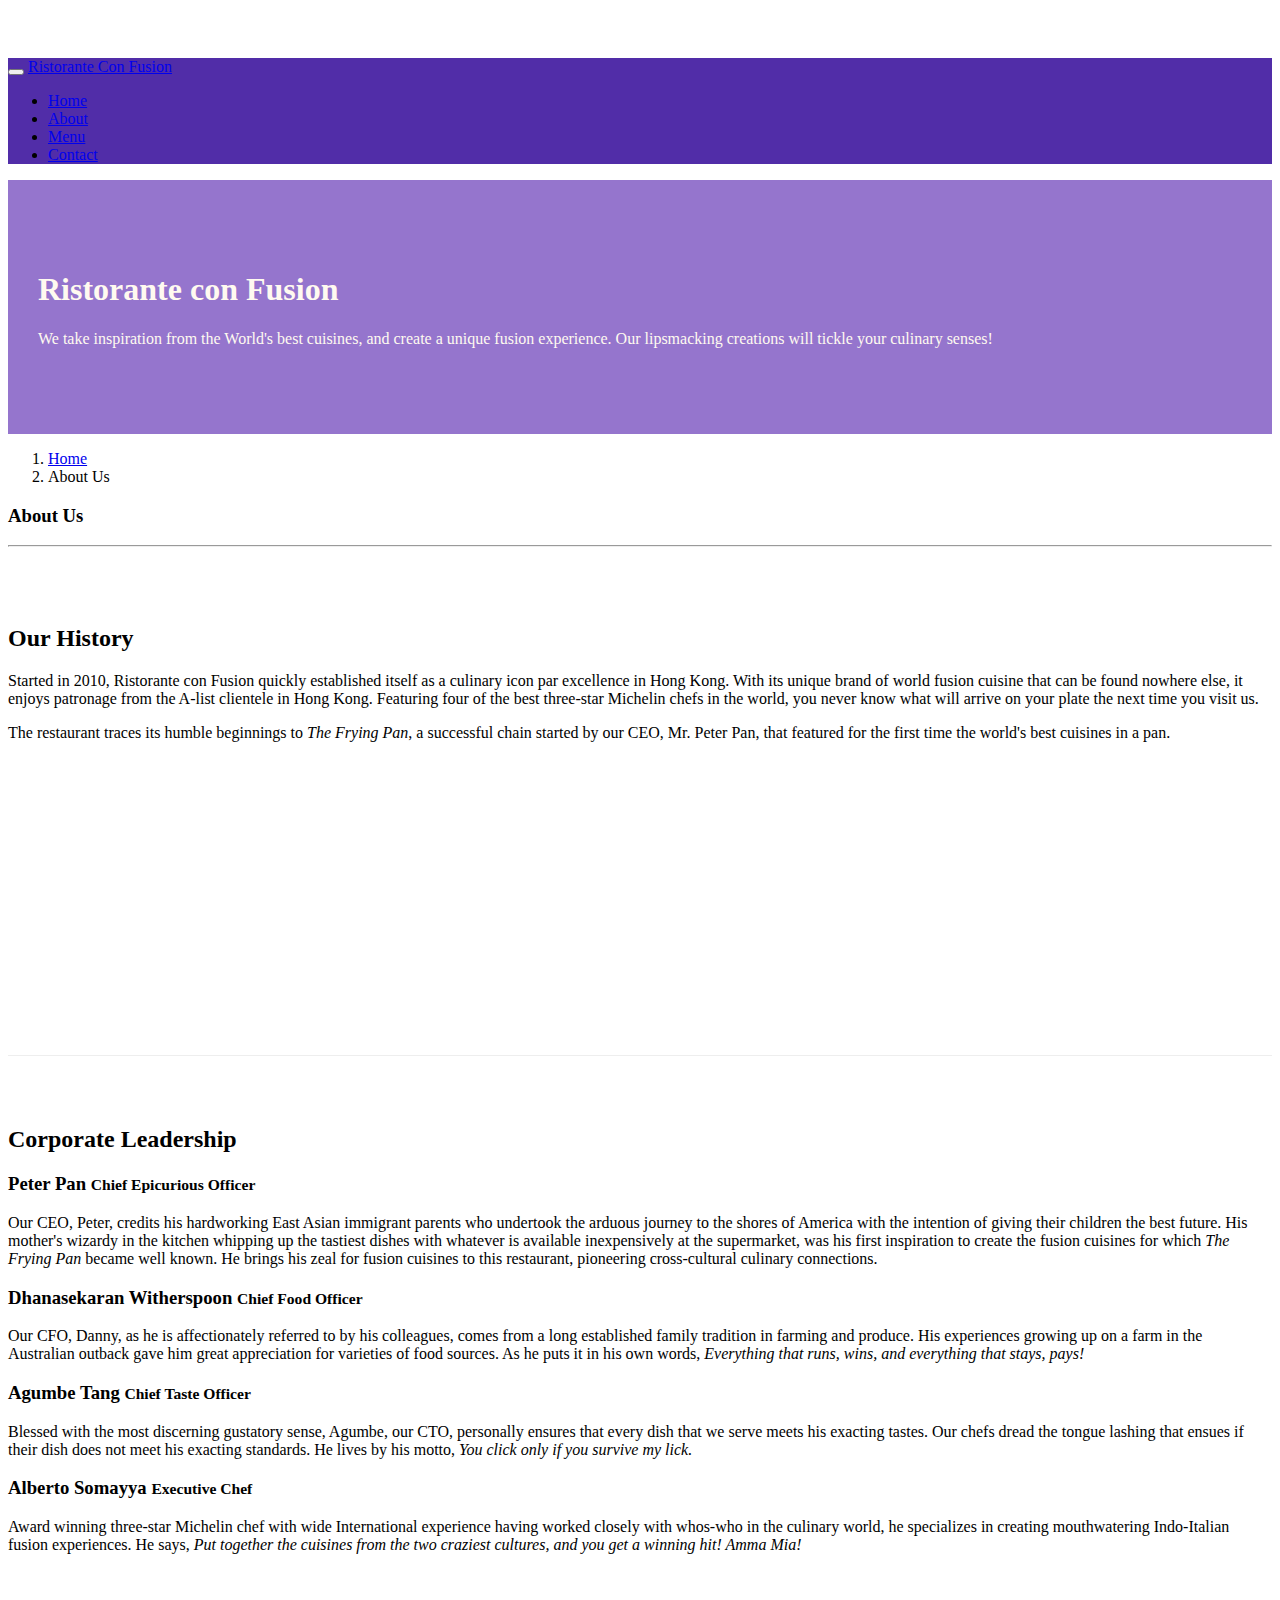
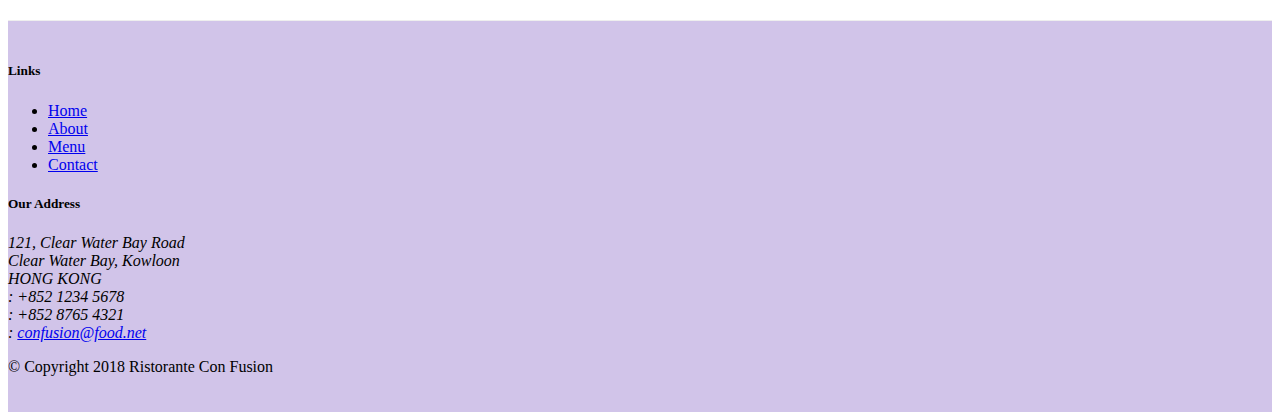
==== aboutus.html @ e36359ed "Icons added" ====
<!DOCTYPE html>
<html lang="en">

<head>
     
     <!-- Required meta tags always come first -->
     <meta charset="utf-8">
     <meta name="viewport" content="width=device-width, initial-scale=1, shrink-to-fit=no">
     <meta http-equiv="x-ua-compatible" content="ie=edge">
 
     <!-- Bootstrap CSS -->
     <link rel="stylesheet" href="node_modules/bootstrap/dist/css/bootstrap.min.css">
     <link rel="stylesheet" href="node_modules/font-awesome/css/font-awesome.min.css">
     <link rel="stylesheet" href="node_modules/bootstrap-social/bootstrap-social.css">
     <link rel="stylesheet" href="css/styles.css">
    <title>Ristorante Con Fusion: About Us</title>

</head>

<body>
   
    <nav class="navbar navbar-dark navbar-expand-sm bg-primary fixed-top">
        <div class="container">
            <button class="navbar-toggler" type="button" data-toggle="collapse" data-target="#Navbar">
                <span class="navbar-toggler-icon"></span>
            </button>
           <a class="navbar-brand" href="./index.html">Ristorante Con Fusion</a>
            <div class="collapse navbar-collapse" id="Navbar">
                <ul class="navbar-nav mr-auto">
                    <li class="nav-item"><a class="nav-link" href="./index.html"><span class="fa fa-home fa-lg"></span> Home</a></li>
                    <li class="nav-item active"><a class="nav-link" href="#"><span class="fa fa-info fa-lg"></span> About</a></li>
                    <li class="nav-item"><a class="nav-link" href="#"><span class="fa fa-list fa-lg"></span> Menu</a></li>
                    <li class="nav-item"><a class="nav-link" href="#"><span class="fa fa-address-card fa-lg"></span> Contact</a></li>
                </ul>      
            </div>
        </div>
    </nav>

    <header class="jumbotron">
        <div class="container">
            <div class="row row-header">
                <div class="col-12 col-sm-6">
                    <h1>Ristorante con Fusion</h1>
                    <p>We take inspiration from the World's best cuisines, and create a unique fusion experience. Our lipsmacking creations will tickle your culinary senses!</p>
                </div>
                <div class="col-12 col-sm">
                </div>
            </div>
        </div>
    </header>

    <div class="container">
        <div>
            <ol class="col-12 breadcrumb">
                <li class="breadcrumb-item"><a href="./index.html">Home</a></li>
                <li class="breadcrumb-item active">About Us</li>
            </ol>
            <div>
               <h3>About Us</h3>
               <hr>
            </div>
        </div>
        
            <div class="row row-content">
                <div class="col-12 col-sm-6">
                    <h2>Our History</h2>
                    <p>Started in 2010, Ristorante con Fusion quickly established itself as a culinary icon par excellence in Hong Kong. With its unique brand of world fusion cuisine that can be found nowhere else, it enjoys patronage from the A-list clientele in Hong Kong.  Featuring four of the best three-star Michelin chefs in the world, you never know what will arrive on your plate the next time you visit us.</p>
                    <p>The restaurant traces its humble beginnings to <em>The Frying Pan</em>, a successful chain started by our CEO, Mr. Peter Pan, that featured for the first time the world's best cuisines in a pan.</p>
                </div>
                <div class="col-12 col-sm">
                </div>
            </div>
    
    
            <div class="row row-content">
                <div class="col-12 col-sm-12">
                    <h2>Corporate Leadership</h2>
                    <h3>Peter Pan <small>Chief Epicurious Officer</small></h3>
                    <div class="d-none d-sm-block">
                    <p>Our CEO, Peter, credits his hardworking East Asian immigrant parents who undertook the arduous journey to the shores of America with the intention of giving their children the best future. His mother's wizardy in the kitchen whipping up the tastiest dishes with whatever is available inexpensively at the supermarket, was his first inspiration to create the fusion cuisines for which <em>The Frying Pan</em> became well known. He brings his zeal for fusion cuisines to this restaurant, pioneering cross-cultural culinary connections.</p>
                    </div>
                    <h3>Dhanasekaran Witherspoon <small>Chief Food Officer</small></h3>
                    <div class="d-none d-sm-block">
                    <p>Our CFO, Danny, as he is affectionately referred to by his colleagues, comes from a long established family tradition in farming and produce. His experiences growing up on a farm in the Australian outback gave him great appreciation for varieties of food sources. As he puts it in his own words, <em>Everything that runs, wins, and everything that stays, pays!</em></p>
                    </div>
                    <h3>Agumbe Tang <small>Chief Taste Officer</small></h3>
                    <div class="d-none d-sm-block">
                    <p>Blessed with the most discerning gustatory sense, Agumbe, our CTO, personally ensures that every dish that we serve meets his exacting tastes. Our chefs dread the tongue lashing that ensues if their dish does not meet his exacting standards. He lives by his motto, <em>You click only if you survive my lick.</em></p>
                    </div>
                    <h3>Alberto Somayya <small>Executive Chef</small></h3>
                    <div class="d-none d-sm-block">
                    <p>Award winning three-star Michelin chef with wide International experience having worked closely with whos-who in the culinary world, he specializes in creating mouthwatering Indo-Italian fusion experiences. He says, <em>Put together the cuisines from the two craziest cultures, and you get a winning hit! Amma Mia!</em></p>
                    </div>
                </div>
           </div>
        
    </div>

    <footer class="footer">
        <div class="container">
            <div class="row">             
                <div class="col-4 offset-1 col-sm-2">
                    <h5>Links</h5>
                    <ul class="list-unstyled">
                        <li><a href="#">Home</a></li>
                        <li><a href="#">About</a></li>
                        <li><a href="#">Menu</a></li>
                        <li><a href="#">Contact</a></li>
                    </ul>
                </div>
                <div class="col-7 col-sm-5">
                    <h5>Our Address</h5>
                    <address>
		              121, Clear Water Bay Road<br>
		              Clear Water Bay, Kowloon<br>
                      HONG KONG<br>
                      <i class="fa fa-phone fa-lg"></i>: +852 1234 5678<br>
                      <i class="fa fa-fax fa-lg"></i>: +852 8765 4321<br>
                      <i class="fa fa-envelope fa-lg"></i>: 
                      <a href="mailto:confusion@food.net">confusion@food.net</a>
		           </address>
                </div>
                <div class="col-12 col-sm-4 align-self-center">
                    <div class="text-center">
                        <a class="btn btn-social-icon btn-google" href="http://google.com/+"><i class="fa fa-google-plus"></i></a>
                        <a class="btn btn-social-icon btn-facebook" href="http://www.facebook.com/profile.php?id="><i class="fa fa-facebook"></i></a>
                        <a class="btn btn-social-icon btn-linkedin" href="http://www.linkedin.com/in/"><i class="fa fa-linkedin"></i></a>
                        <a class="btn btn-social-icon btn-twitter" href="http://twitter.com/"><i class="fa fa-twitter"></i></a>
                        <a class="btn btn-social-icon btn-google" href="http://youtube.com/"><i class="fa fa-youtube"></i></a>
                        <a class="btn btn-social-icon" href="mailto:"><i class="fa fa-envelope-o"></i></a>
                    </div>

                </div>
           </div>
           <div class="row justify-content-center">             
                <div class="col-auto">
                    <p>© Copyright 2018 Ristorante Con Fusion</p>
                </div>
           </div>
        </div>
    </footer>
    
</body>

</html>
---- css/styles.css ----
.row-header{
    margin: 0px auto;
    padding: 0px auto;
}

.row-content{
    margin: 0px auto;
    padding: 50px 0px 50px 0px;
    border-bottom: 1px ridge;
    min-height: 400px;
}

.footer{
    background-color: #D1C4E9;
    margin: 0px auto;
    padding: 20px 0px 20px 0px;
}
.jumbotron {
  padding: 70px 30px 70px 30px;
  margin: 0px auto;
  background: #9575CD;
  color: floralwhite;
}

.address{
    font-size: 80%;
    margin: 0px;
    color: #0f0f0f;
}

body{
    padding:50px 0px 0px 0px;
    z-index:0;
}

.navbar-dark {
     background-color: #512DA8;
}
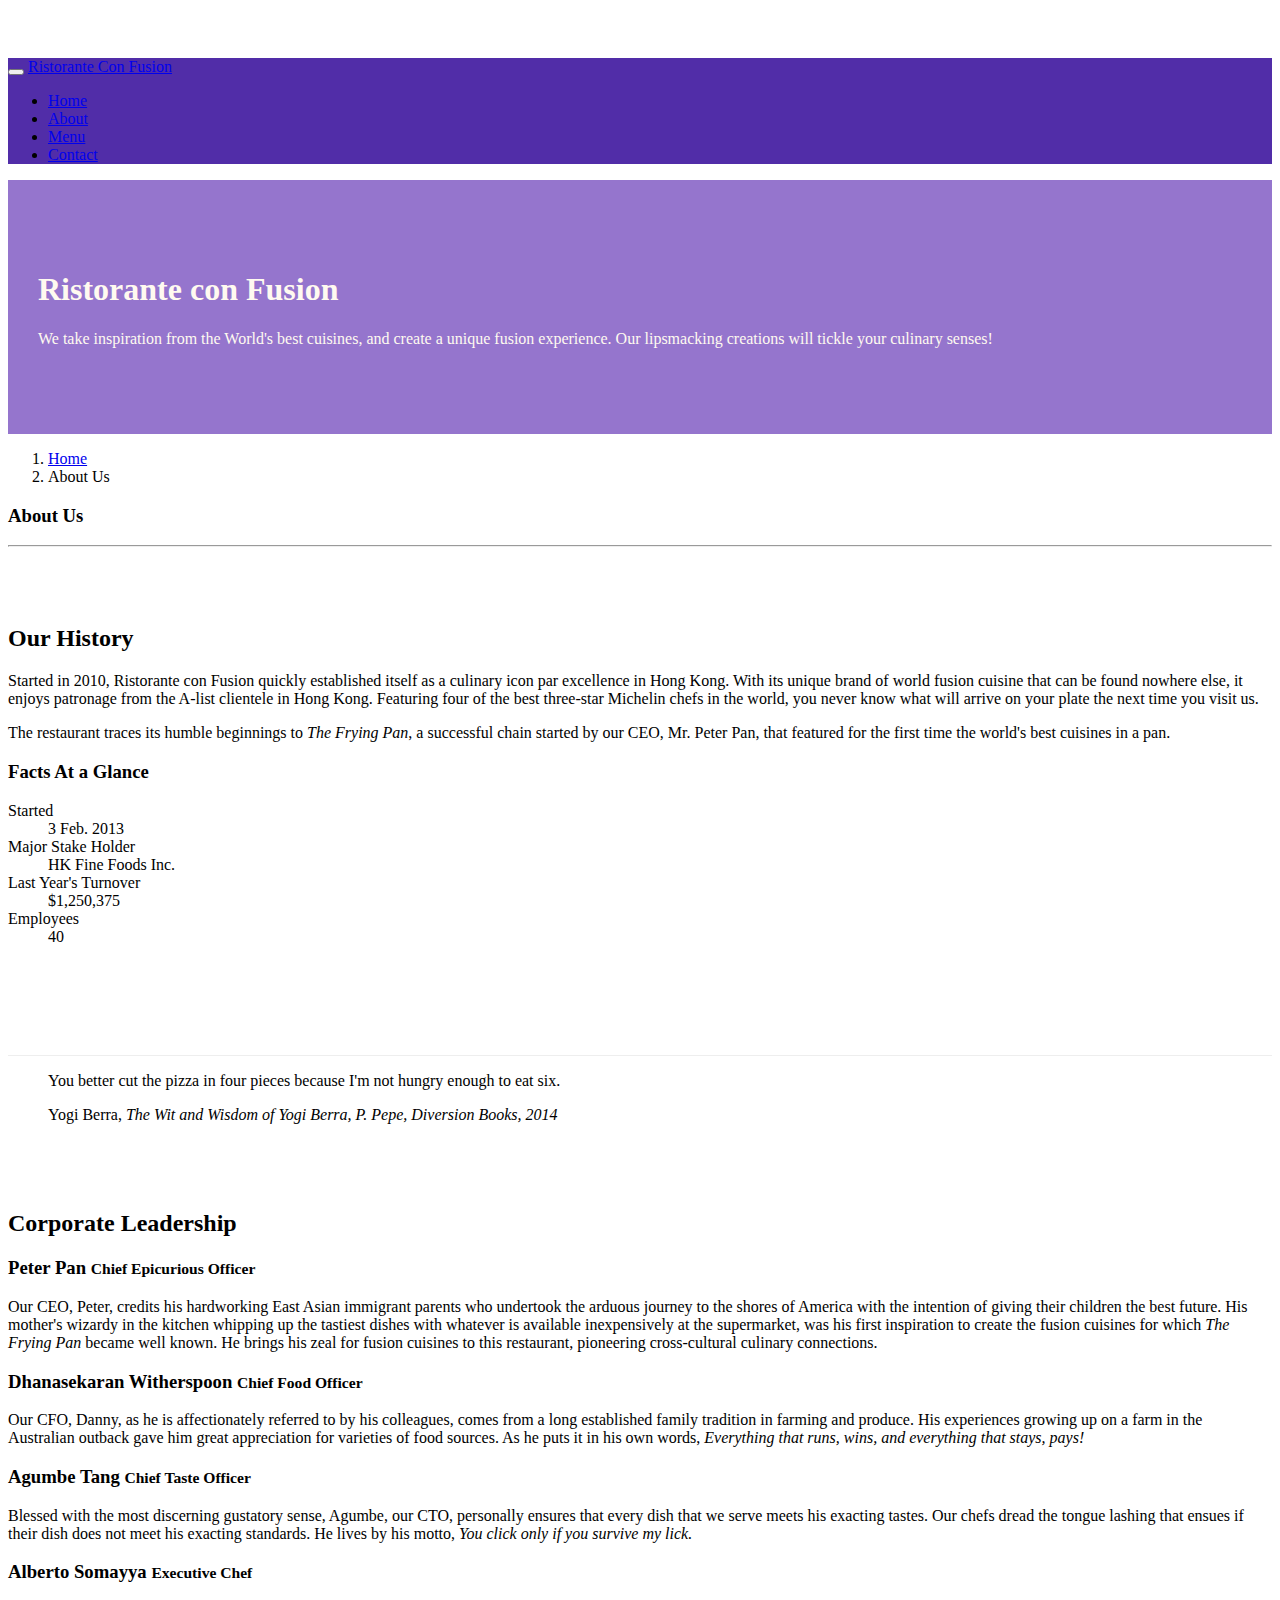
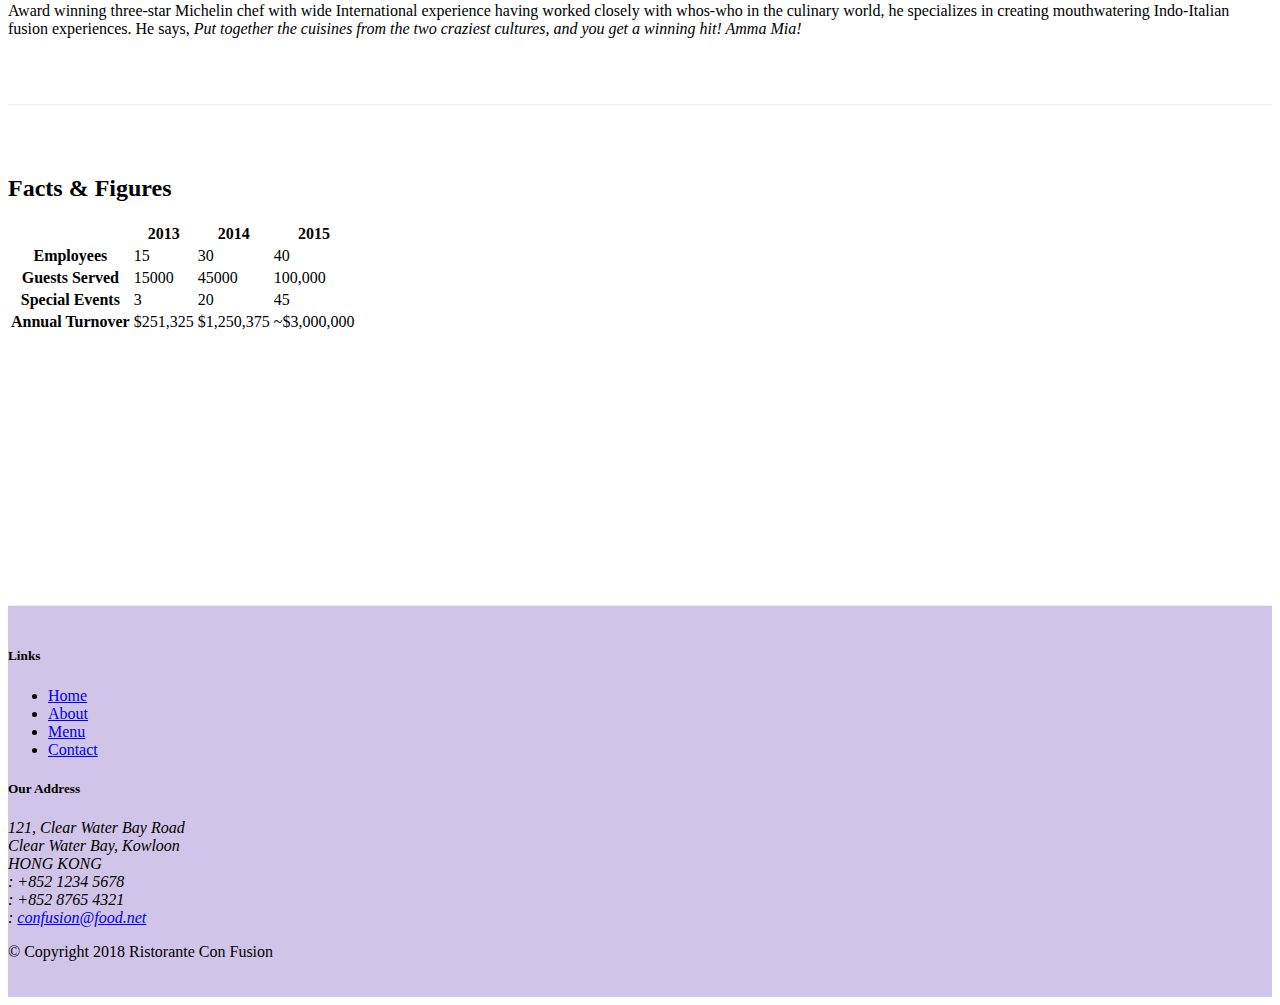
==== commit 2ef19f64: "Table and cards added" ====
--- a/aboutus.html
+++ b/aboutus.html
@@ -30,7 +30,7 @@
                     <li class="nav-item"><a class="nav-link" href="./index.html"><span class="fa fa-home fa-lg"></span> Home</a></li>
                     <li class="nav-item active"><a class="nav-link" href="#"><span class="fa fa-info fa-lg"></span> About</a></li>
                     <li class="nav-item"><a class="nav-link" href="#"><span class="fa fa-list fa-lg"></span> Menu</a></li>
-                    <li class="nav-item"><a class="nav-link" href="#"><span class="fa fa-address-card fa-lg"></span> Contact</a></li>
+                    <li class="nav-item"><a class="nav-link" href="./contactus.html"><span class="fa fa-address-card fa-lg"></span> Contact</a></li>
                 </ul>      
             </div>
         </div>
@@ -67,7 +67,36 @@
                     <p>Started in 2010, Ristorante con Fusion quickly established itself as a culinary icon par excellence in Hong Kong. With its unique brand of world fusion cuisine that can be found nowhere else, it enjoys patronage from the A-list clientele in Hong Kong.  Featuring four of the best three-star Michelin chefs in the world, you never know what will arrive on your plate the next time you visit us.</p>
                     <p>The restaurant traces its humble beginnings to <em>The Frying Pan</em>, a successful chain started by our CEO, Mr. Peter Pan, that featured for the first time the world's best cuisines in a pan.</p>
                 </div>
-                <div class="col-12 col-sm">
+                <div class="col-12 col-sm-6">
+                    <div class="card">
+                        <h3 class="card-header bg-primary text-white">Facts At a Glance</h3>
+                        <div class="card-body">
+                            <dl class="row">
+                                <dt class="col-6">Started</dt>
+                                <dd class="col-6">3 Feb. 2013</dd>
+                                <dt class="col-6">Major Stake Holder</dt>
+                                <dd class="col-6">HK Fine Foods Inc.</dd>
+                                <dt class="col-6">Last Year's Turnover</dt>
+                                <dd class="col-6">$1,250,375</dd>
+                                <dt class="col-6">Employees</dt>
+                                <dd class="col-6">40</dd>
+                            </dl>
+                        </div>
+                    </div>
+                </div>
+            </div>
+
+
+            <div class="col-12">
+                <div class="card card-body bg-light">
+                    <blockquote class="blockquote">
+                        <p class="mb-0">You better cut the pizza in four pieces because
+                            I'm not hungry enough to eat six.</p>
+                        <footer class="blockquote-footer">Yogi Berra,
+                            <cite title="Source Title">The Wit and Wisdom of Yogi Berra,
+                            P. Pepe, Diversion Books, 2014</cite>
+                        </footer>
+                    </blockquote>
                 </div>
             </div>
     
@@ -92,7 +121,53 @@
                     <p>Award winning three-star Michelin chef with wide International experience having worked closely with whos-who in the culinary world, he specializes in creating mouthwatering Indo-Italian fusion experiences. He says, <em>Put together the cuisines from the two craziest cultures, and you get a winning hit! Amma Mia!</em></p>
                     </div>
                 </div>
+            </div>
+
+            <div class="row row-content">
+                <div class="col-12 col-sm-9">
+                    <h2>Facts &amp; Figures</h2>
+                    <div class="table-responsive">
+                        <table class="table table-striped">
+                            <thead class="thead-dark">
+                                <tr>
+                                    <th>&nbsp;</th>
+                                    <th>2013</th>
+                                    <th>2014</th>
+                                    <th>2015</th>
+                                </tr>
+                            </thead>
+                            <tbody>
+                                <tr>
+                                    <th>Employees</th>
+                                    <td>15</td>
+                                    <td>30</td>
+                                    <td>40</td>
+                                </tr>
+                                <tr>
+                                    <th>Guests Served</th>
+                                    <td>15000</td>
+                                    <td>45000</td>
+                                    <td>100,000</td>
+                                </tr>
+                                <tr>
+                                    <th>Special Events</th>
+                                    <td>3</td>
+                                    <td>20</td>
+                                    <td>45</td>
+                                </tr>
+                                <tr>
+                                    <th>Annual Turnover</th>
+                                    <td>$251,325</td>
+                                    <td>$1,250,375</td>
+                                    <td>~$3,000,000</td>
+                                </tr>
+                            </tbody>
+                        </table>
+                    </div>
+                </div>
            </div>
+                 
+           
         
     </div>
 
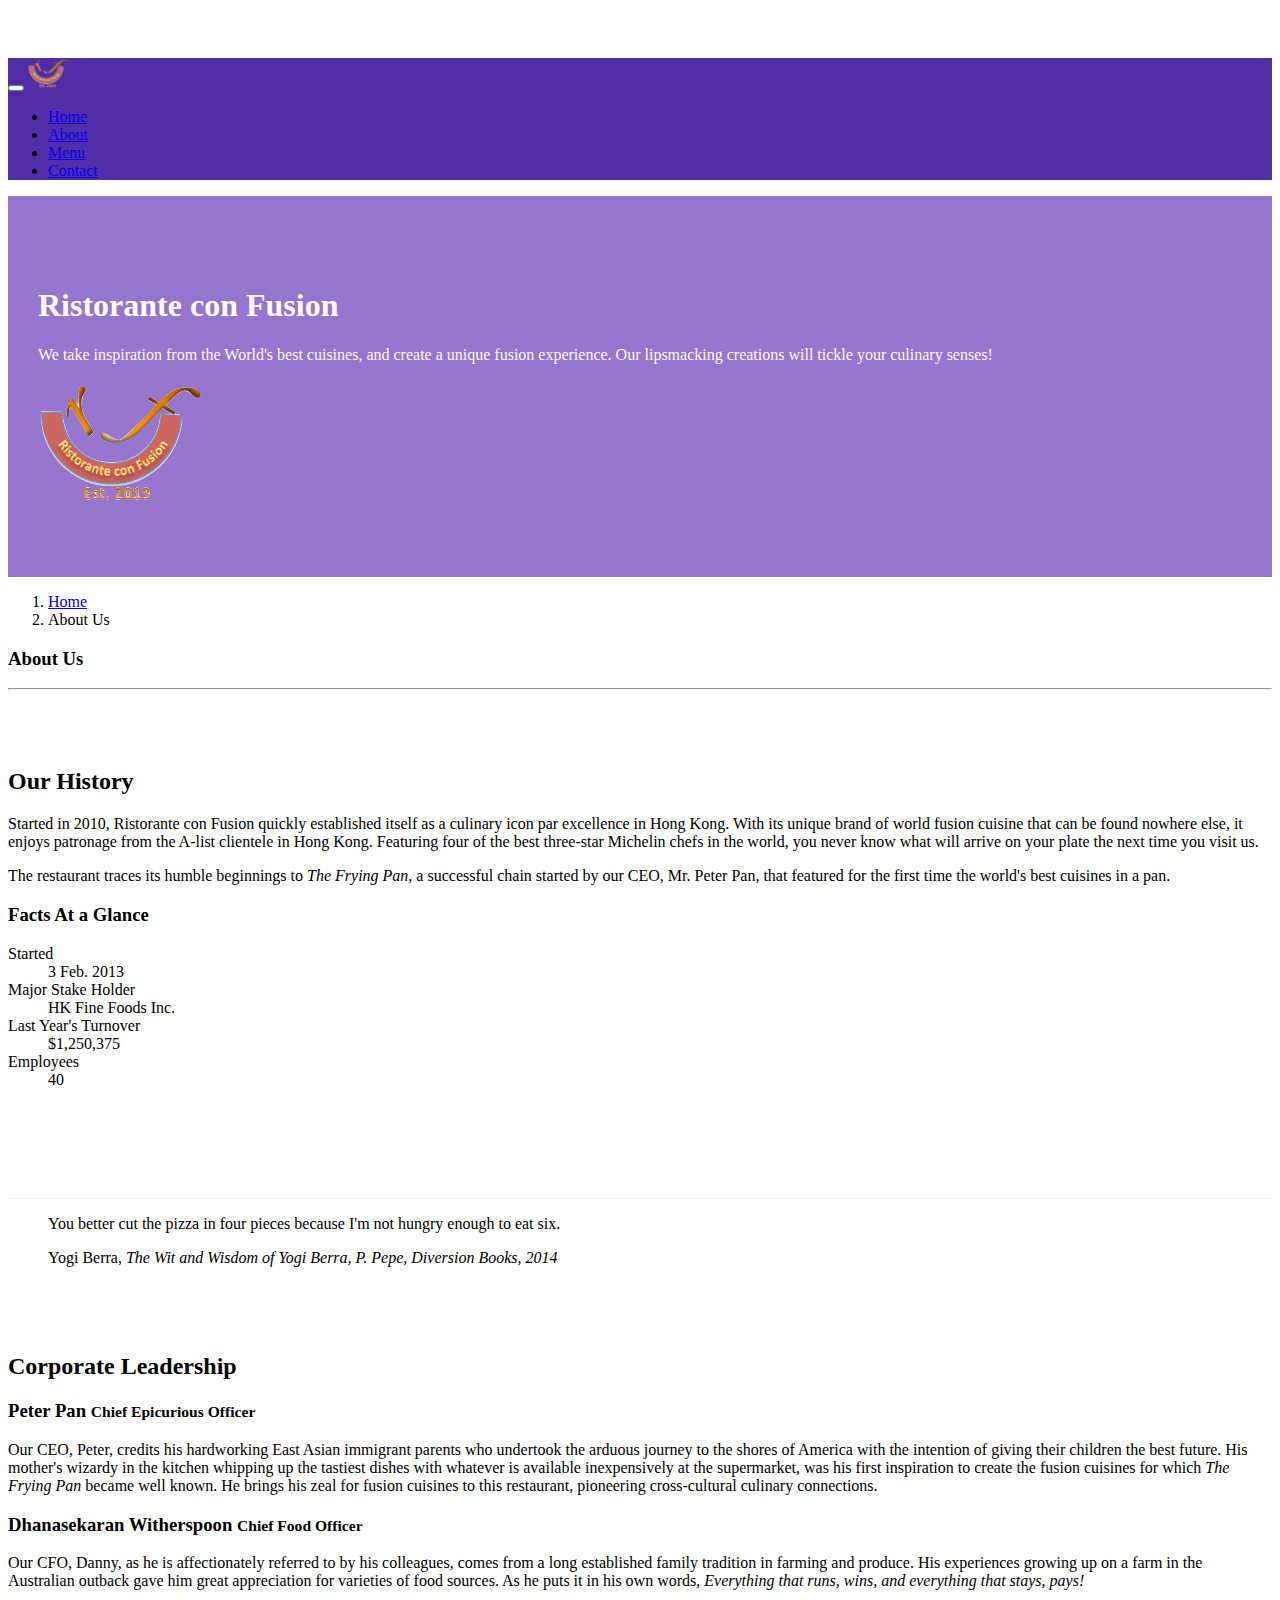
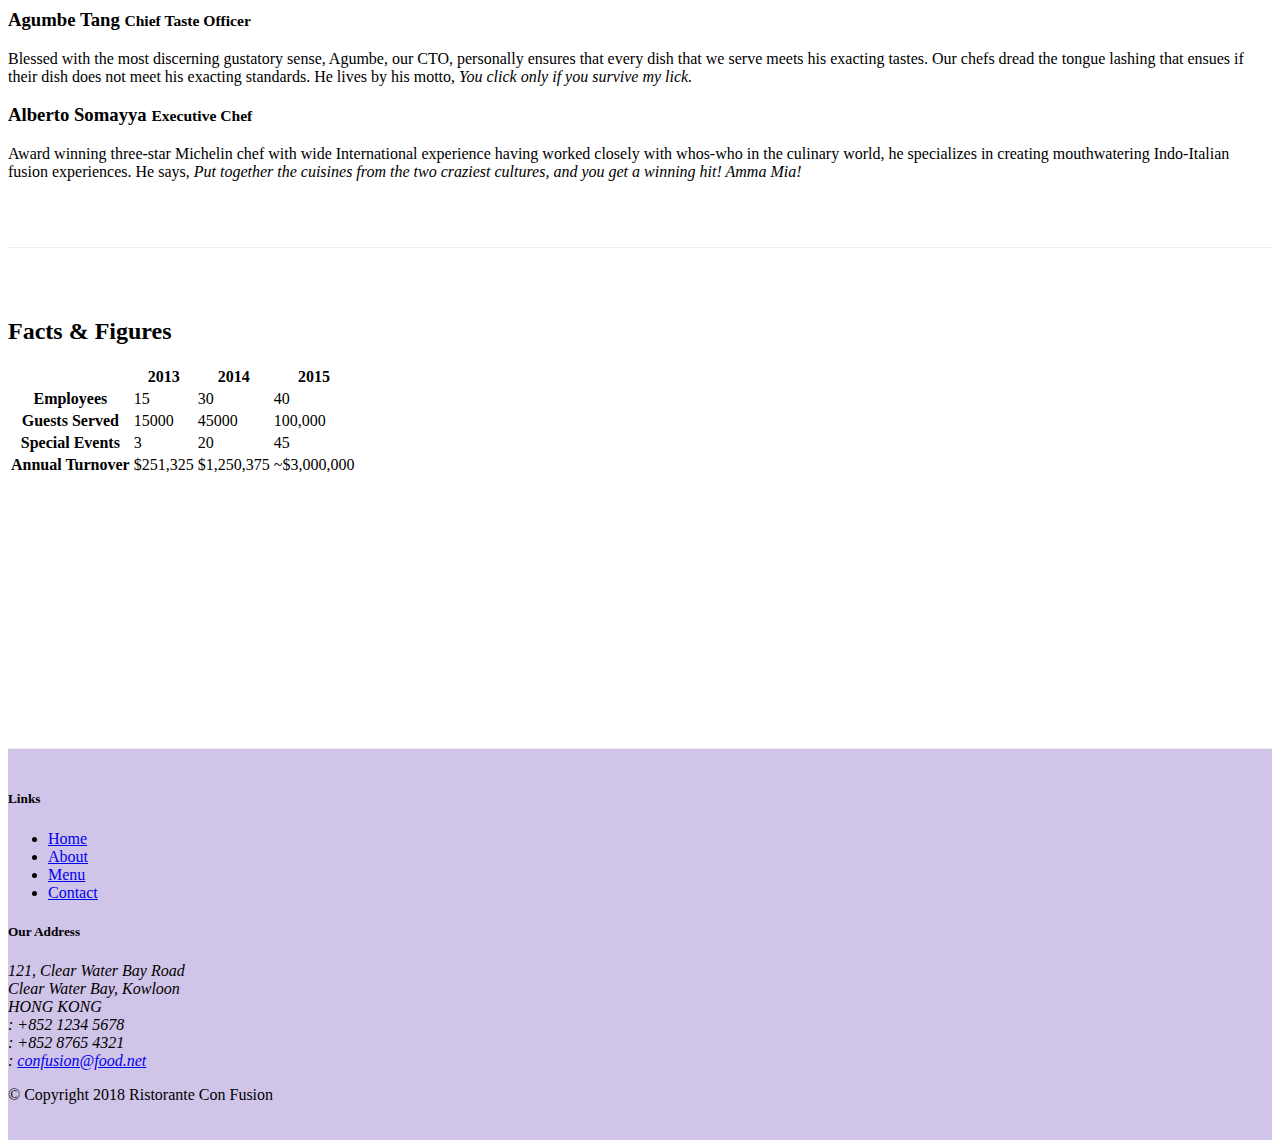
==== commit bdacc894: "Images and media added" ====
--- a/aboutus.html
+++ b/aboutus.html
@@ -24,7 +24,7 @@
             <button class="navbar-toggler" type="button" data-toggle="collapse" data-target="#Navbar">
                 <span class="navbar-toggler-icon"></span>
             </button>
-           <a class="navbar-brand" href="./index.html">Ristorante Con Fusion</a>
+            <a class="navbar-brand mr-auto" href="./index.html"><img src="img/logo.png" height="30" width="41"></a>
             <div class="collapse navbar-collapse" id="Navbar">
                 <ul class="navbar-nav mr-auto">
                     <li class="nav-item"><a class="nav-link" href="./index.html"><span class="fa fa-home fa-lg"></span> Home</a></li>
@@ -43,7 +43,10 @@
                     <h1>Ristorante con Fusion</h1>
                     <p>We take inspiration from the World's best cuisines, and create a unique fusion experience. Our lipsmacking creations will tickle your culinary senses!</p>
                 </div>
-                <div class="col-12 col-sm">
+                <div class="col-12 col-sm align-self-center">
+                    <div class="col-12 col-sm align-self-center">
+                        <img src="img/logo.png" class="img-fluid">
+                    </div>
                 </div>
             </div>
         </div>
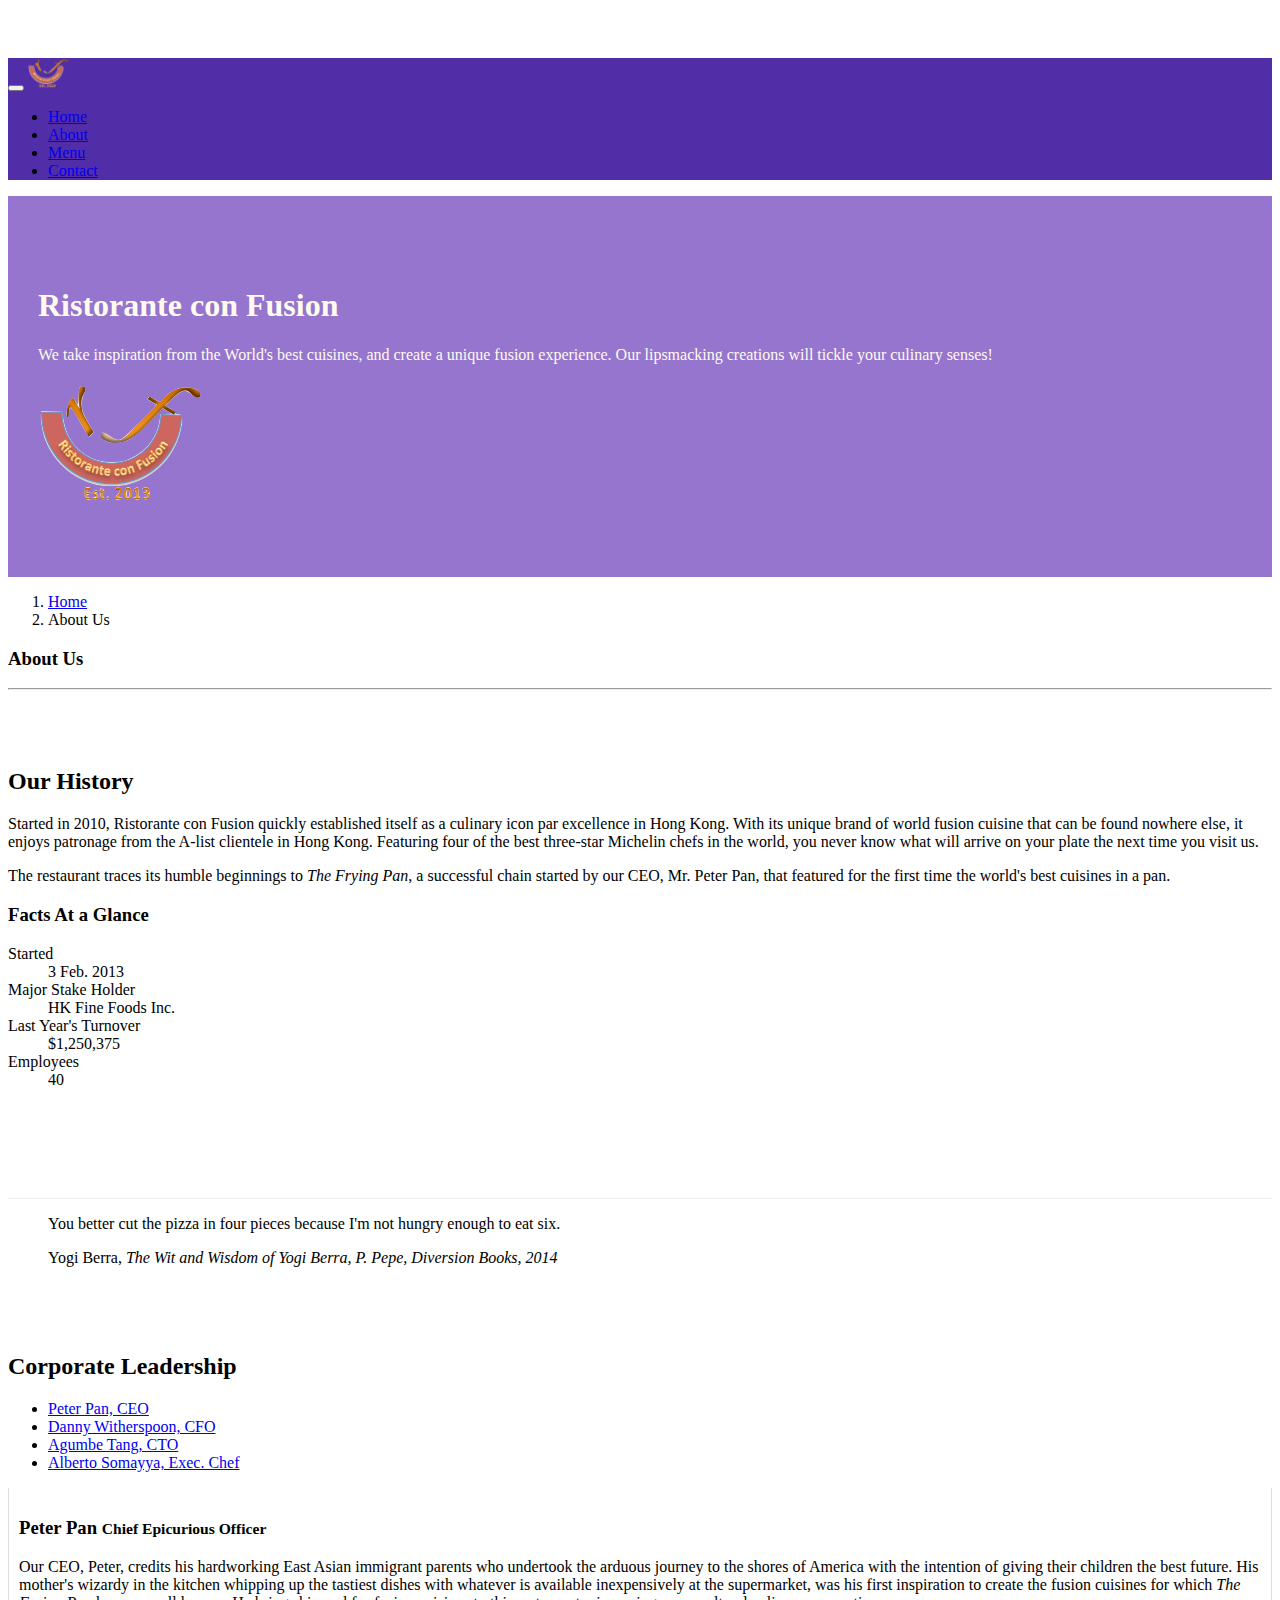
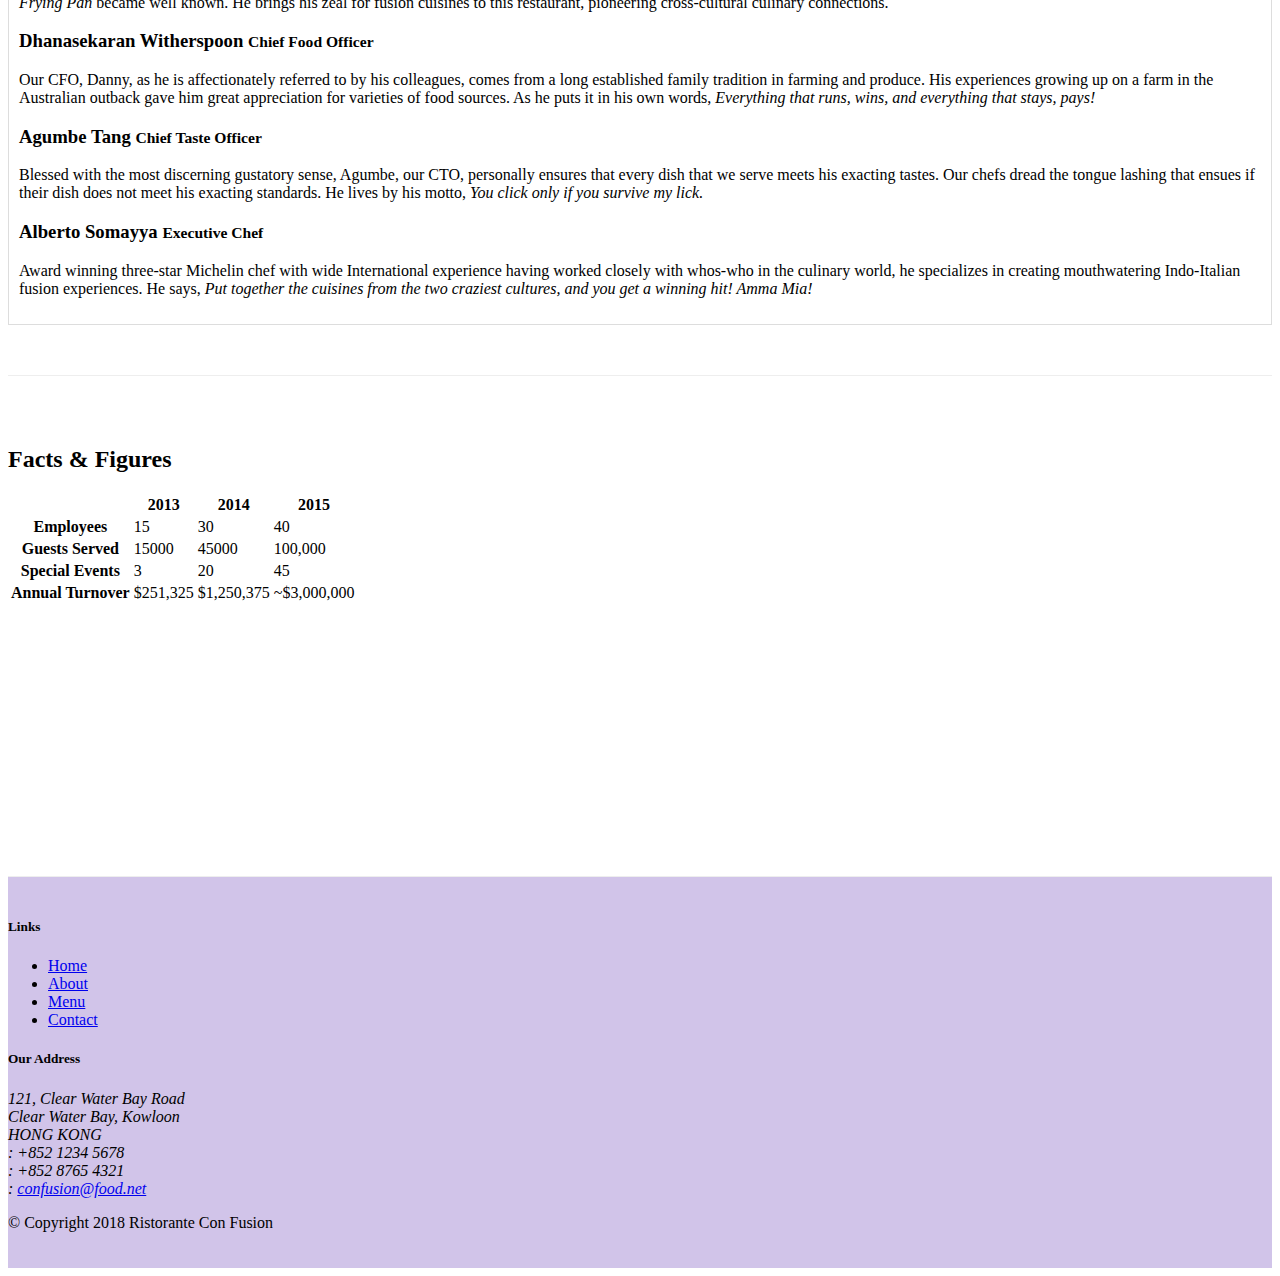
==== commit aa0b85ae: "Tabs added" ====
--- a/aboutus.html
+++ b/aboutus.html
@@ -53,17 +53,17 @@
     </header>
 
     <div class="container">
-        <div>
-            <ol class="col-12 breadcrumb">
-                <li class="breadcrumb-item"><a href="./index.html">Home</a></li>
-                <li class="breadcrumb-item active">About Us</li>
-            </ol>
             <div>
-               <h3>About Us</h3>
-               <hr>
-            </div>
-        </div>
-        
+                <ol class="col-12 breadcrumb">
+                    <li class="breadcrumb-item"><a href="./index.html">Home</a></li>
+                    <li class="breadcrumb-item active">About Us</li>
+                </ol>
+                <div>
+                    <h3>About Us</h3>
+                    <hr>
+                </div>
+            </div>
+            
             <div class="row row-content">
                 <div class="col-12 col-sm-6">
                     <h2>Our History</h2>
@@ -107,21 +107,42 @@
             <div class="row row-content">
                 <div class="col-12 col-sm-12">
                     <h2>Corporate Leadership</h2>
-                    <h3>Peter Pan <small>Chief Epicurious Officer</small></h3>
-                    <div class="d-none d-sm-block">
-                    <p>Our CEO, Peter, credits his hardworking East Asian immigrant parents who undertook the arduous journey to the shores of America with the intention of giving their children the best future. His mother's wizardy in the kitchen whipping up the tastiest dishes with whatever is available inexpensively at the supermarket, was his first inspiration to create the fusion cuisines for which <em>The Frying Pan</em> became well known. He brings his zeal for fusion cuisines to this restaurant, pioneering cross-cultural culinary connections.</p>
-                    </div>
-                    <h3>Dhanasekaran Witherspoon <small>Chief Food Officer</small></h3>
-                    <div class="d-none d-sm-block">
-                    <p>Our CFO, Danny, as he is affectionately referred to by his colleagues, comes from a long established family tradition in farming and produce. His experiences growing up on a farm in the Australian outback gave him great appreciation for varieties of food sources. As he puts it in his own words, <em>Everything that runs, wins, and everything that stays, pays!</em></p>
-                    </div>
-                    <h3>Agumbe Tang <small>Chief Taste Officer</small></h3>
-                    <div class="d-none d-sm-block">
-                    <p>Blessed with the most discerning gustatory sense, Agumbe, our CTO, personally ensures that every dish that we serve meets his exacting tastes. Our chefs dread the tongue lashing that ensues if their dish does not meet his exacting standards. He lives by his motto, <em>You click only if you survive my lick.</em></p>
-                    </div>
-                    <h3>Alberto Somayya <small>Executive Chef</small></h3>
-                    <div class="d-none d-sm-block">
-                    <p>Award winning three-star Michelin chef with wide International experience having worked closely with whos-who in the culinary world, he specializes in creating mouthwatering Indo-Italian fusion experiences. He says, <em>Put together the cuisines from the two craziest cultures, and you get a winning hit! Amma Mia!</em></p>
+                        <ul class="nav nav-tabs">
+                            <li class="nav-item">
+                                <a class="nav-link active" href="#peter" data-toggle="tab">Peter Pan, CEO</a>
+                            </li>
+                            <li class="nav-item">
+                                <a class="nav-link" href="#danny" data-toggle="tab">Danny Witherspoon, CFO</a>
+                            </li>
+                            <li class="nav-item">
+                                <a class="nav-link" href="#agumbe" data-toggle="tab">Agumbe Tang, CTO</a>
+                            </li>
+                            <li class="nav-item">
+                                <a class="nav-link" href="#alberto" data-toggle="tab">Alberto Somayya, Exec. Chef</a>
+                            </li>
+                        </ul>
+                    <div class="tab-content">
+                       
+                        <div id="peter" class="tab-pane container active" >
+                            <h3>Peter Pan <small>Chief Epicurious Officer</small></h3>
+                            <p class="d-none d-sm-block">Our CEO, Peter, credits his hardworking East Asian immigrant parents who undertook the arduous journey to the shores of America with the intention of giving their children the best future. His mother's wizardy in the kitchen whipping up the tastiest dishes with whatever is available inexpensively at the supermarket, was his first inspiration to create the fusion cuisines for which <em>The Frying Pan</em> became well known. He brings his zeal for fusion cuisines to this restaurant, pioneering cross-cultural culinary connections.</p>
+                        </div>
+
+                        <div id="danny"  class="tab-pane container fade" >
+                            <h3>Dhanasekaran Witherspoon <small>Chief Food Officer</small></h3>
+                            <p class="d-none d-sm-block">Our CFO, Danny, as he is affectionately referred to by his colleagues, comes from a long established family tradition in farming and produce. His experiences growing up on a farm in the Australian outback gave him great appreciation for varieties of food sources. As he puts it in his own words, <em>Everything that runs, wins, and everything that stays, pays!</em></p>
+                        </div>
+
+                        <div id="agumbe" class="tab-pane container fade" >
+                            <h3>Agumbe Tang <small>Chief Taste Officer</small></h3>
+                            <p class="d-none d-sm-block">Blessed with the most discerning gustatory sense, Agumbe, our CTO, personally ensures that every dish that we serve meets his exacting tastes. Our chefs dread the tongue lashing that ensues if their dish does not meet his exacting standards. He lives by his motto, <em>You click only if you survive my lick.</em></p>
+                        </div>
+
+                        <div id="alberto"class="tab-pane container  fade" >
+                            <h3>Alberto Somayya <small>Executive Chef</small></h3>
+                            <p class="d-none d-sm-block">Award winning three-star Michelin chef with wide International experience having worked closely with whos-who in the culinary world, he specializes in creating mouthwatering Indo-Italian fusion experiences. He says, <em>Put together the cuisines from the two craziest cultures, and you get a winning hit! Amma Mia!</em></p>
+                        </div>
+                    
                     </div>
                 </div>
             </div>
@@ -218,6 +239,10 @@
         </div>
     </footer>
     
+  <!-- jQuery first, then Popper.js, then Bootstrap JS. -->
+  <script src="node_modules/jquery/dist/jquery.slim.min.js"></script>
+  <script src="node_modules/popper.js/dist/umd/popper.min.js"></script>
+  <script src="node_modules/bootstrap/dist/js/bootstrap.min.js"></script>
 </body>
 
 </html>
--- a/css/styles.css
+++ b/css/styles.css
@@ -35,4 +35,10 @@
 
 .navbar-dark {
      background-color: #512DA8;
+}
+.tab-content {
+    border-left: 1px solid #ddd;
+    border-right: 1px solid #ddd;
+    border-bottom: 1px solid #ddd;
+    padding: 10px;
 }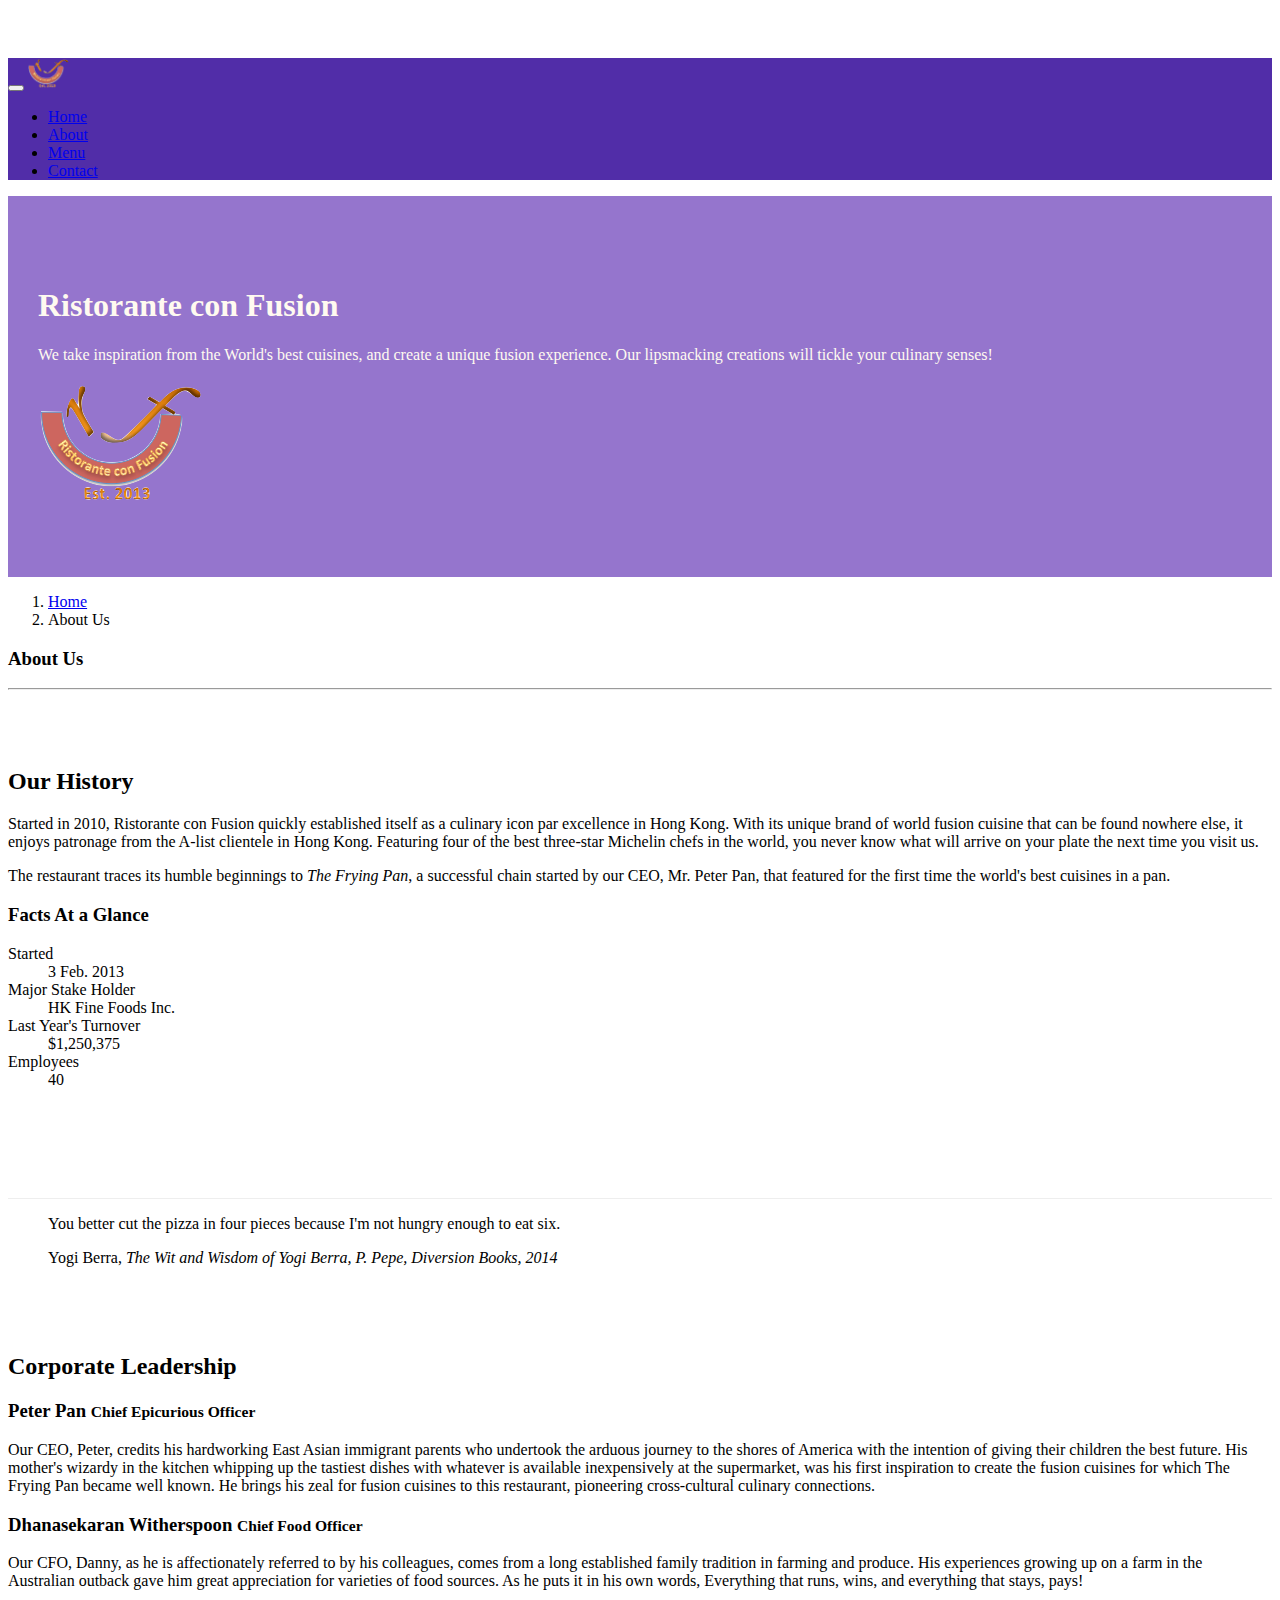
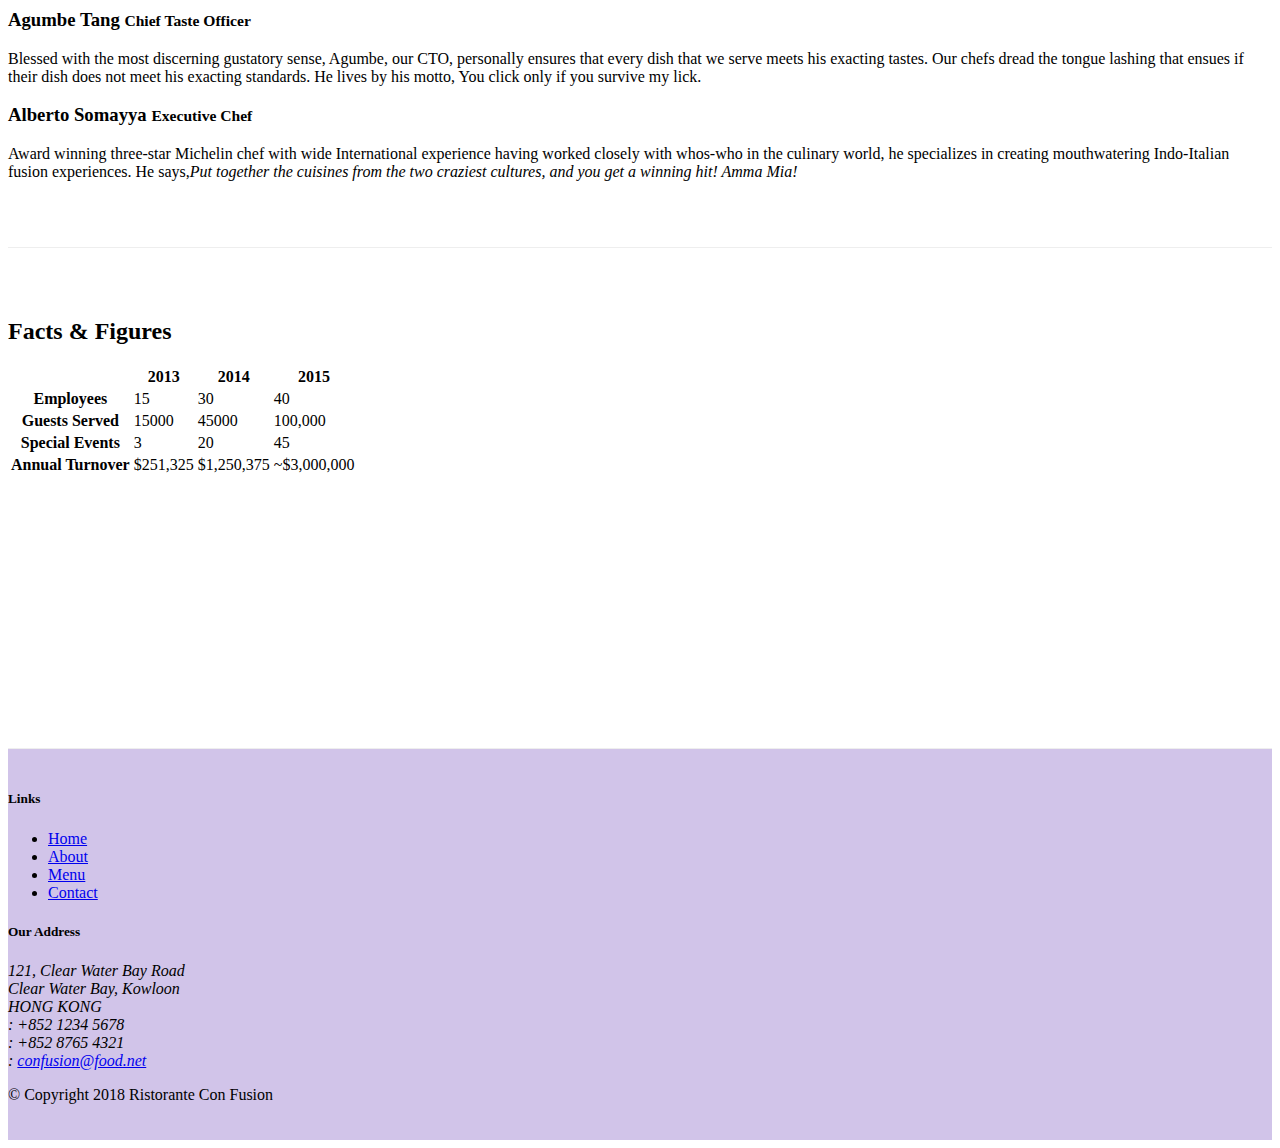
==== commit b26fbca2: "Accordion added" ====
--- a/aboutus.html
+++ b/aboutus.html
@@ -107,40 +107,66 @@
             <div class="row row-content">
                 <div class="col-12 col-sm-12">
                     <h2>Corporate Leadership</h2>
-                        <ul class="nav nav-tabs">
-                            <li class="nav-item">
-                                <a class="nav-link active" href="#peter" data-toggle="tab">Peter Pan, CEO</a>
-                            </li>
-                            <li class="nav-item">
-                                <a class="nav-link" href="#danny" data-toggle="tab">Danny Witherspoon, CFO</a>
-                            </li>
-                            <li class="nav-item">
-                                <a class="nav-link" href="#agumbe" data-toggle="tab">Agumbe Tang, CTO</a>
-                            </li>
-                            <li class="nav-item">
-                                <a class="nav-link" href="#alberto" data-toggle="tab">Alberto Somayya, Exec. Chef</a>
-                            </li>
-                        </ul>
-                    <div class="tab-content">
-                       
-                        <div id="peter" class="tab-pane container active" >
-                            <h3>Peter Pan <small>Chief Epicurious Officer</small></h3>
-                            <p class="d-none d-sm-block">Our CEO, Peter, credits his hardworking East Asian immigrant parents who undertook the arduous journey to the shores of America with the intention of giving their children the best future. His mother's wizardy in the kitchen whipping up the tastiest dishes with whatever is available inexpensively at the supermarket, was his first inspiration to create the fusion cuisines for which <em>The Frying Pan</em> became well known. He brings his zeal for fusion cuisines to this restaurant, pioneering cross-cultural culinary connections.</p>
-                        </div>
-
-                        <div id="danny"  class="tab-pane container fade" >
-                            <h3>Dhanasekaran Witherspoon <small>Chief Food Officer</small></h3>
-                            <p class="d-none d-sm-block">Our CFO, Danny, as he is affectionately referred to by his colleagues, comes from a long established family tradition in farming and produce. His experiences growing up on a farm in the Australian outback gave him great appreciation for varieties of food sources. As he puts it in his own words, <em>Everything that runs, wins, and everything that stays, pays!</em></p>
-                        </div>
-
-                        <div id="agumbe" class="tab-pane container fade" >
-                            <h3>Agumbe Tang <small>Chief Taste Officer</small></h3>
-                            <p class="d-none d-sm-block">Blessed with the most discerning gustatory sense, Agumbe, our CTO, personally ensures that every dish that we serve meets his exacting tastes. Our chefs dread the tongue lashing that ensues if their dish does not meet his exacting standards. He lives by his motto, <em>You click only if you survive my lick.</em></p>
-                        </div>
-
-                        <div id="alberto"class="tab-pane container  fade" >
-                            <h3>Alberto Somayya <small>Executive Chef</small></h3>
-                            <p class="d-none d-sm-block">Award winning three-star Michelin chef with wide International experience having worked closely with whos-who in the culinary world, he specializes in creating mouthwatering Indo-Italian fusion experiences. He says, <em>Put together the cuisines from the two craziest cultures, and you get a winning hit! Amma Mia!</em></p>
+                
+                    <div id="accordion">
+                        <div class="card">
+                            <div class="card-header" role="tab" id="peterhead">
+                                <h3 class="mb-0">
+                                    <a data-toggle="collapse" data-target="#peter">
+                                    Peter Pan <small>Chief Epicurious Officer</small>
+                                    </a>
+                                </h3>
+                            </div>
+                            <div class="collapse show" id="peter" data-parent="#accordion">
+                                <div class="card-body">
+                                    <p class="d-none d-sm-block">Our CEO, Peter, credits his hardworking East Asian immigrant parents who undertook the arduous journey to the shores of America with the intention of giving their children the best future. His mother's wizardy in the kitchen whipping up the tastiest dishes with whatever is available inexpensively at the supermarket, was his first inspiration to create the fusion cuisines for which The Frying Pan became well known. He brings his zeal for fusion cuisines to this restaurant, pioneering cross-cultural culinary connections.</p>
+                                </div>
+                            </div>
+                        </div>
+
+                        <div class="card">
+                            <div class="card-header" role="tab" id="dannyhead">
+                                <h3 class="mb-0">
+                                    <a class="collapsed" data-toggle="collapse" data-target="#danny">
+                                    Dhanasekaran Witherspoon <small>Chief Food Officer</small>
+                                    </a>
+                                </h3>
+                            </div>
+                            <div class="collapse" id="danny" data-parent="#accordion">
+                                <div class="card-body">
+                                    <p class="d-none d-sm-block">Our CFO, Danny, as he is affectionately referred to by his colleagues, comes from a long established family tradition in farming and produce. His experiences growing up on a farm in the Australian outback gave him great appreciation for varieties of food sources. As he puts it in his own words, Everything that runs, wins, and everything that stays, pays!</p>
+                                </div>
+                            </div>
+                        </div>
+
+                        <div class="card">
+                                <div class="card-header" role="tab" id="agumbehead">
+                                    <h3 class="mb-0">
+                                        <a class="collapsed" data-toggle="collapse" data-target="#agumbe">
+                                        Agumbe Tang <small>Chief Taste Officer</small>
+                                        </a>
+                                    </h3>
+                                </div>
+                                <div class="collapse" id="agumbe" data-parent="#accordion">
+                                    <div class="card-body">
+                                        <p class="d-none d-sm-block">Blessed with the most discerning gustatory sense, Agumbe, our CTO, personally ensures that every dish that we serve meets his exacting tastes. Our chefs dread the tongue lashing that ensues if their dish does not meet his exacting standards. He lives by his motto, You click only if you survive my lick.</p>
+                                    </div>
+                                </div>
+                        </div>
+
+                        <div class="card">
+                                <div class="card-header" role="tab" id="albertohead">
+                                    <h3 class="mb-0">
+                                        <a class="collapsed" data-toggle="collapse" data-target="#alberto">
+                                        Alberto Somayya <small>Executive Chef</small>
+                                        </a>
+                                    </h3>
+                                </div>
+                                <div class="collapse" id="alberto" data-parent="#accordion">
+                                    <div class="card-body">
+                                        <p class="d-none d-sm-block">Award winning three-star Michelin chef with wide International experience having worked closely with whos-who in the culinary world, he specializes in creating mouthwatering Indo-Italian fusion experiences. He says,<em>Put together the cuisines from the two craziest cultures, and you get a winning hit! Amma Mia!</em></p>
+                                    </div>
+                                </div>
                         </div>
                     
                     </div>
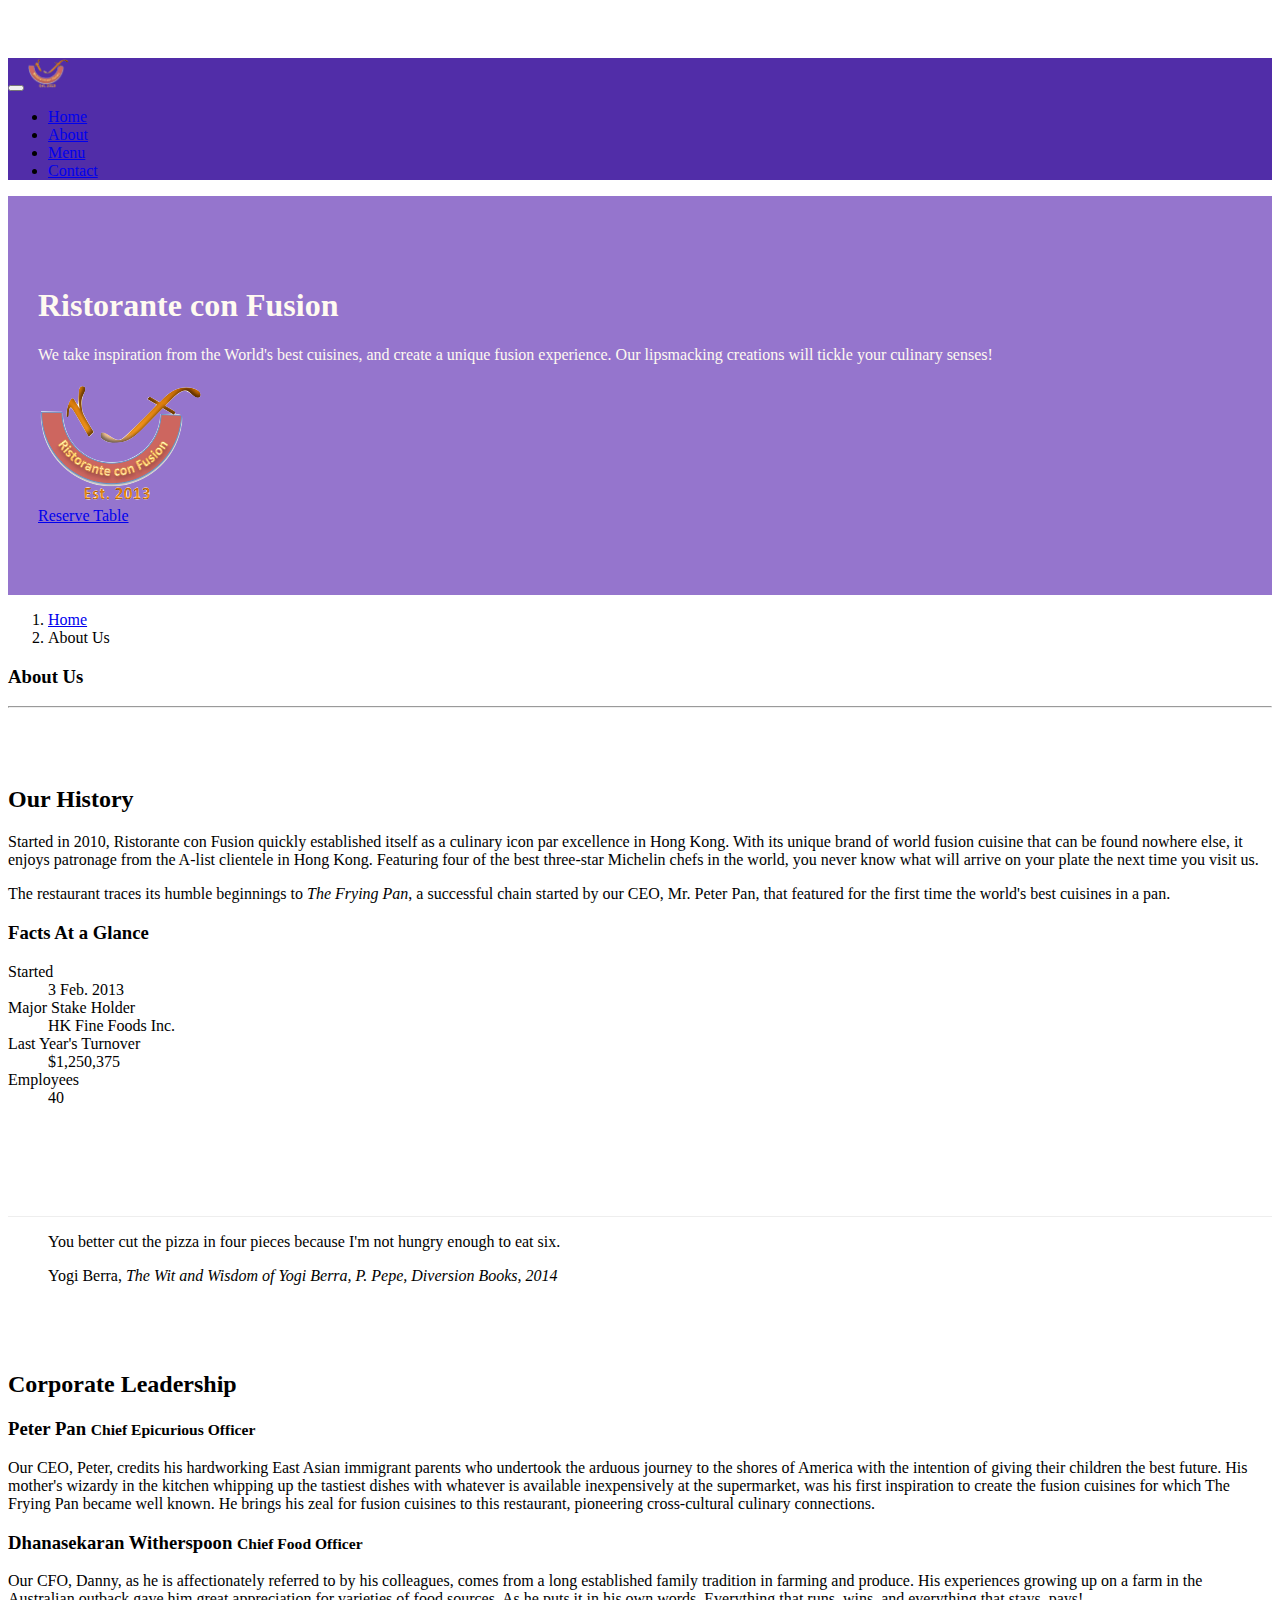
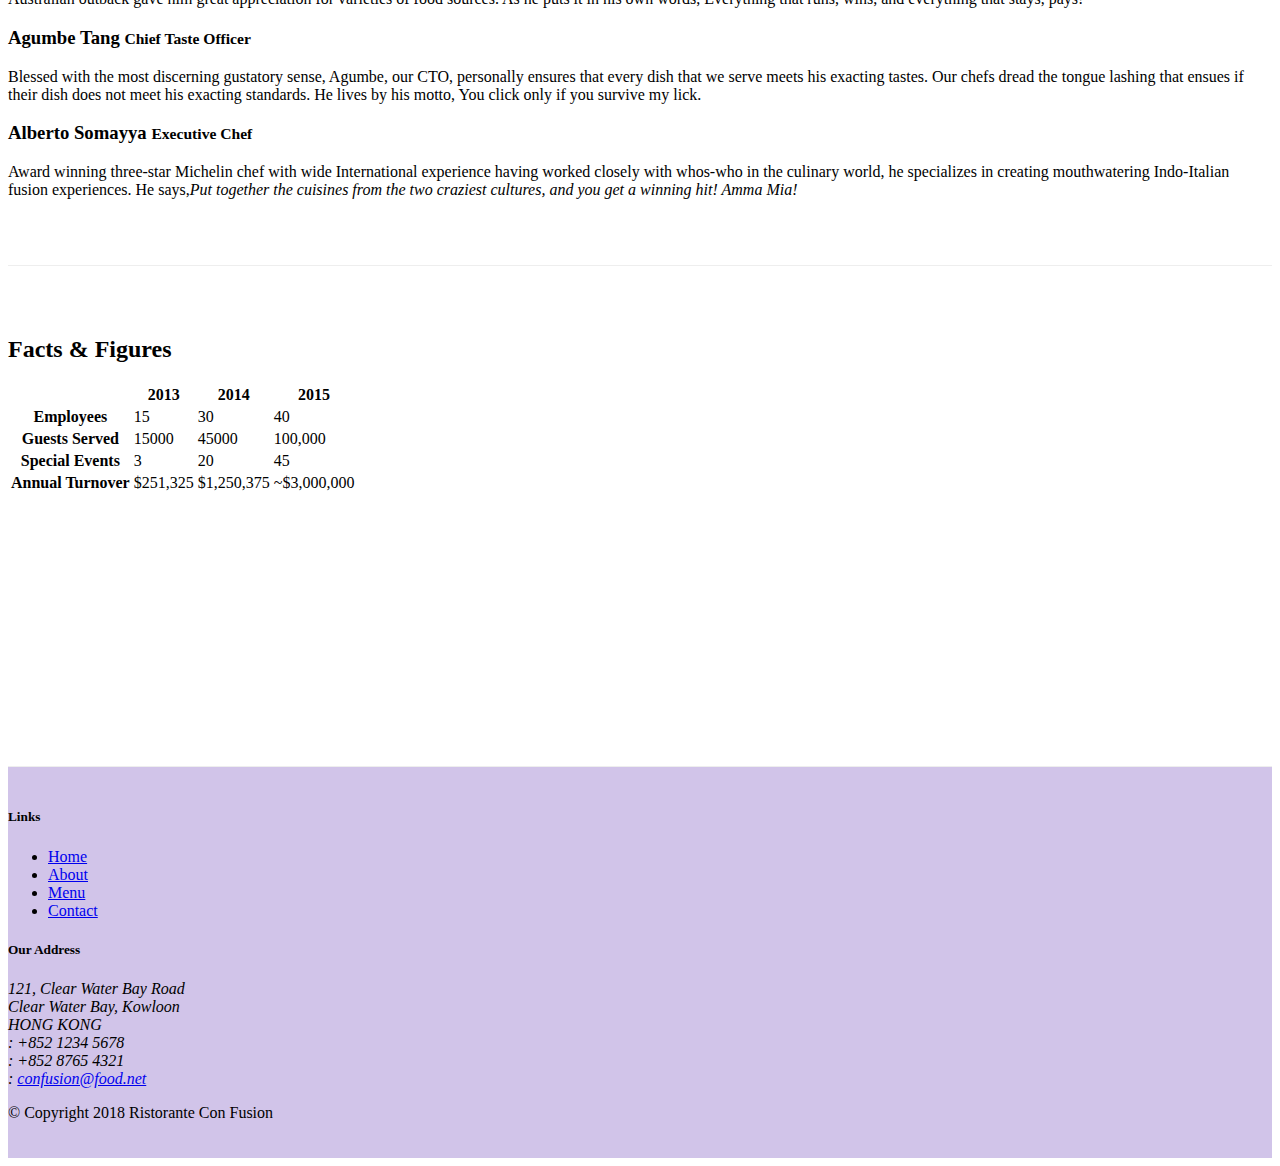
==== commit 0adfc686: "Tooltip and modal added" ====
--- a/aboutus.html
+++ b/aboutus.html
@@ -39,15 +39,22 @@
     <header class="jumbotron">
         <div class="container">
             <div class="row row-header">
+               
                 <div class="col-12 col-sm-6">
                     <h1>Ristorante con Fusion</h1>
                     <p>We take inspiration from the World's best cuisines, and create a unique fusion experience. Our lipsmacking creations will tickle your culinary senses!</p>
                 </div>
-                <div class="col-12 col-sm align-self-center">
-                    <div class="col-12 col-sm align-self-center">
+                
+                <div class="col-12 col-sm-3 align-self-center">
                         <img src="img/logo.png" class="img-fluid">
-                    </div>
-                </div>
+                </div>
+                
+                <div class="col-12 col-sm-3  align-self-center">
+                    <a role="button" class="btn btn-block nav-link btn-warning" href="#reserve"
+                    data-toggle="tooltip" data-html="true"  title="Or Call us at <br><strong>+852 12345678</strong>"
+                    data-placement="bottom" href="#reserveform">Reserve Table</a>
+                </div>
+
             </div>
         </div>
     </header>
@@ -269,6 +276,11 @@
   <script src="node_modules/jquery/dist/jquery.slim.min.js"></script>
   <script src="node_modules/popper.js/dist/umd/popper.min.js"></script>
   <script src="node_modules/bootstrap/dist/js/bootstrap.min.js"></script>
+  <script>
+    $(document).ready(function(){
+        $('[data-toggle="tooltip"]').tooltip();
+    });
+</script>
 </body>
 
 </html>
